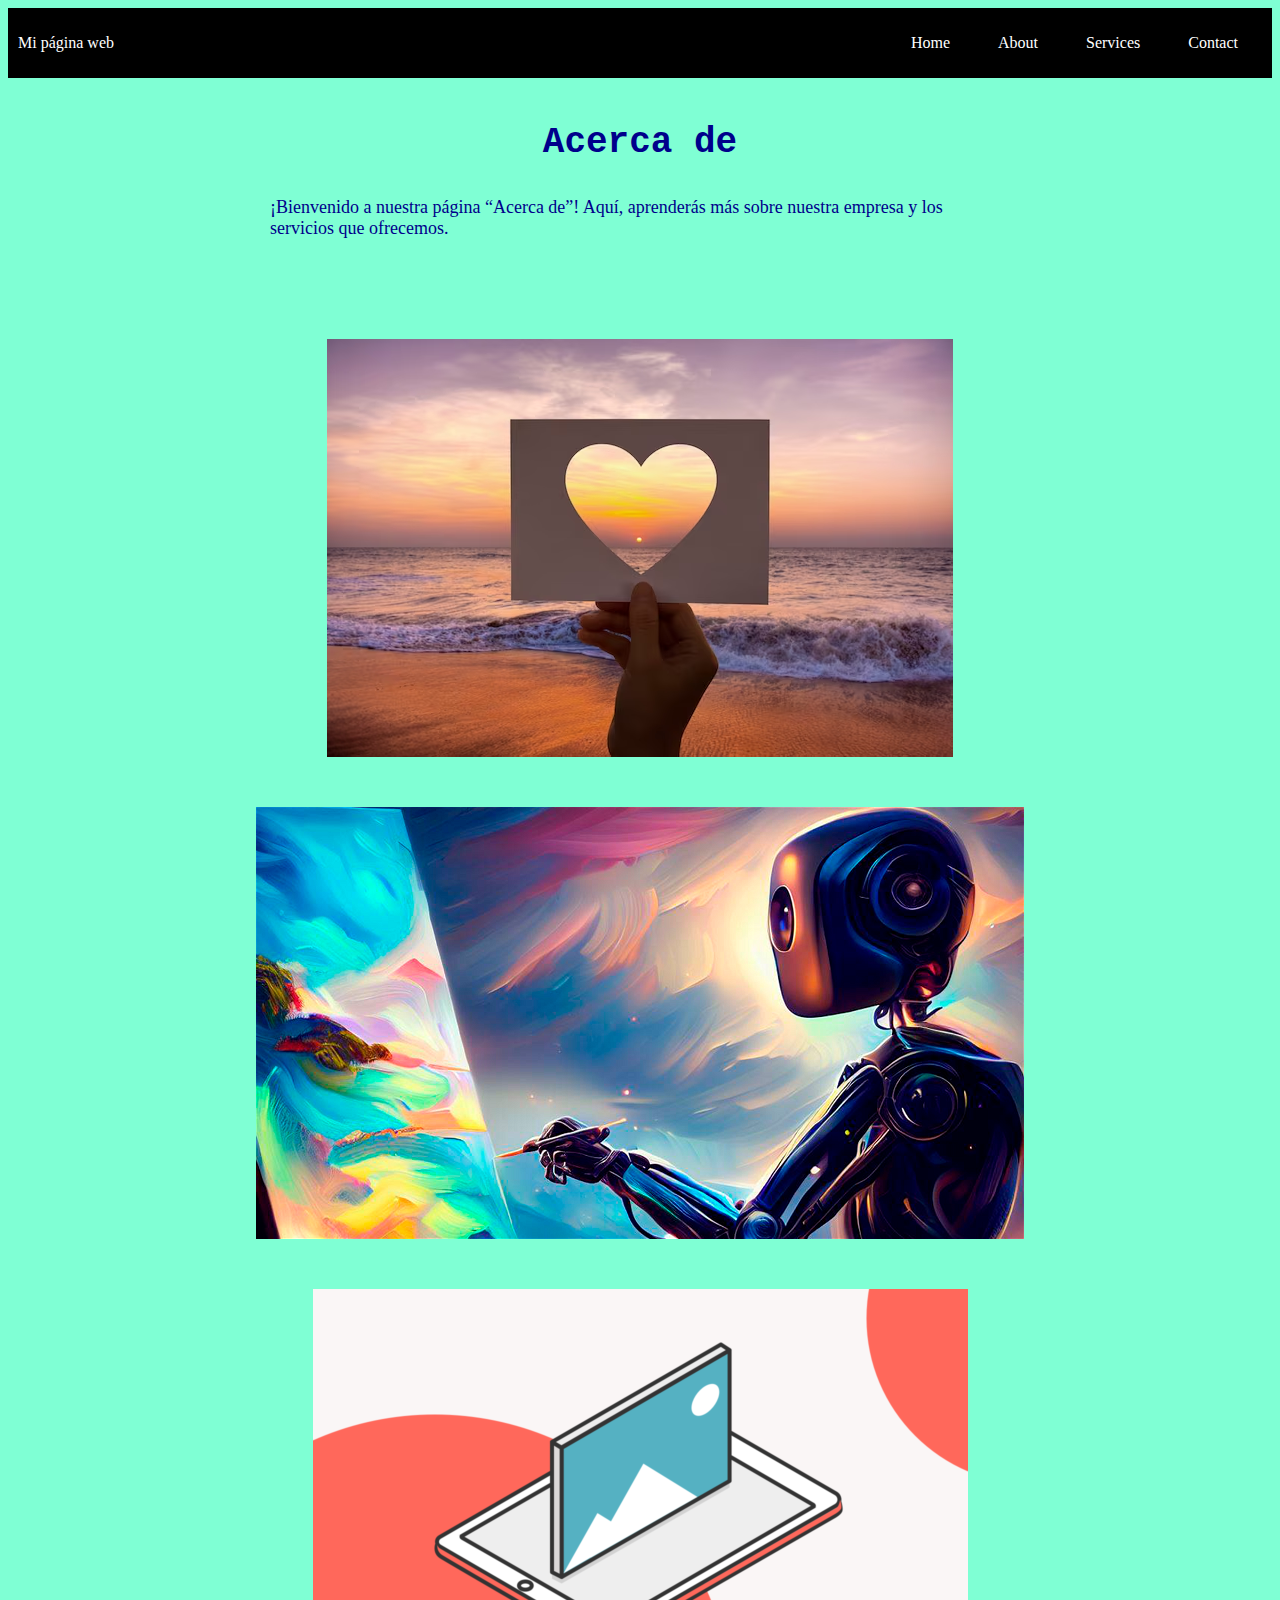
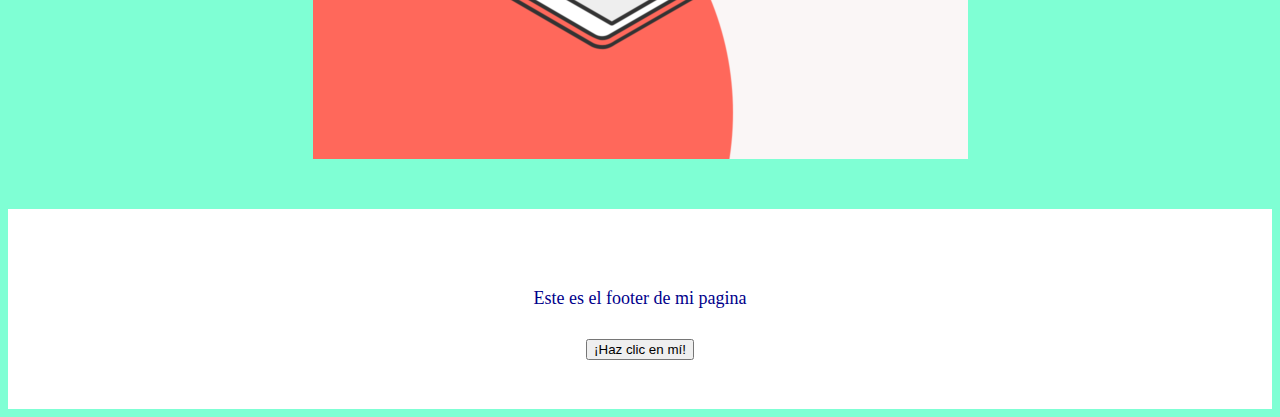
==== about.html @ abd2e331 "Initial commit" ====
<!DOCTYPE html>
<HTML>
    <head>
        <title>Mi Primer Website</title>
        <link rel="stylesheet" type="text/css" href="styles.css">
        <meta name="viewport" content="width=device-width, initial-scale=1">
    </head>
    <body>
        <header class="container-nav">
            <nav class="navbar" role="navigation">
                <a href="index.html" class="brand">Mi página web</a>
                <ul class="nav-links">
                    <li><a href="index.html">Home</a></li>
                    <li><a href="about.html">About</a></li>
                    <li><a href="services.html">Services</a></li>
                    <li><a href="contact.html">Contact</a></li>
                </ul>
            </nav>
            <button class="button-menu-toggle">Menu</button>
        </header>
        <main>
            <div class="container">
                <h1>Acerca de</h1>
                <p>¡Bienvenido a nuestra página “Acerca de”! Aquí, aprenderás más sobre nuestra empresa y los servicios que ofrecemos.</p>
            </div>
            <div class="img-container">
                <img src="11.avif" alt="Prueba numero 1" />
                <img src="2.png" alt="Prueba numero 2" />
                <img src="3.png" alt="Prueba numero 3" />
            </div>
        </main>

        <footer class="footer-container"> 
            <p> Este es el footer de mi pagina</p>
            <button onClick="showAlert()" aria-label="Haz clic en mí">¡Haz clic en mí!</button>  
        </footer>
            <script src="script.js"></script>
    </body>
</HTML>
---- styles.css ----
body {
    background-color: aquamarine;
    color: darkblue;
}
h1 {
    font-family: 'Courier New', Courier, monospace;
    font-size: 36px;
    text-align: center;
}

p {
    font-family: Georgia, 'Times New Roman', Times, serif;
    font-size: 18px;
    padding: 10px;
    margin: 20px;
}
main {
  min-height: 71vh;
}
.container {
    max-width: 800px;
    margin: auto;
    padding: 20px;
  }

  .row {
    display: flex;
    flex-wrap: wrap;
    margin: 10px;
  }
  
  .column {
    flex: 1;
    padding: 10px;
  }

  @media (max-width: 600px) {
    .column {
      flex: 100%;
    }
  }
  .container-nav {
    display: flex;
    padding: 10px;
    height: 50px;
    background-color: black;
  }
  
  
  .navbar {
    display: flex;
    justify-content: space-between;
    width: 100%;
  }
  
  
  .brand {
    display: flex;
    align-items: center;
  }
  
  
  li>a {
    padding: 8px 24px;
  }
  
  
  li {
    list-style-type: none;
  }
  
  
  a {
    color: white;
    text-decoration:none;
  }
  
  
  .nav-links {
    display: flex;
    align-items: center;
  }
  
  
  .button-menu-toggle {
    display: none;
  }
  .img-container {
    display: flex;
    flex-wrap: wrap;
    justify-content: center;
    align-items: center;
    gap: 50px;
    padding: 50px;
  }
  .video-container {
    display: flex;
    justify-content: center;

  }
  .footer-container {
    position: relative;
    bottom: 0;
    z-index: -1;
    display: flex;
    flex-direction: column;
    align-items: center;
    justify-content: center;
    background-color: white;
    min-height: 200px;
    text-align: center;
    width: 100%;
  }

  @media (max-width: 768px) {
    .column {
      flex: 100%;
    }
  
  
    .nav-links {
      display: none;
    }
  
  
    .button-menu-toggle {
      display: block;
      background-color: white;
      border:none;
      border-radius: 50px;
      padding: 0 24px;
      font-family: monospace;
      font-weight: bold;
      font-size: 20px;
    }
   
    .nav-links.nav-links-responsive {
      position: absolute;
      display: flex;
      background-color: rgba(20,20,20,0.95);
      width: 100%;
      height: 100%;
      top: 70px;
      left: 0;
      flex-direction: column;
      padding-top: 200px;
      align-items: center;
      gap:70px;
      font-size: 40px;
    }
    .img-container {
      flex-direction: column;
      }
    iframe {
      max-width: 90%;
    }
  }
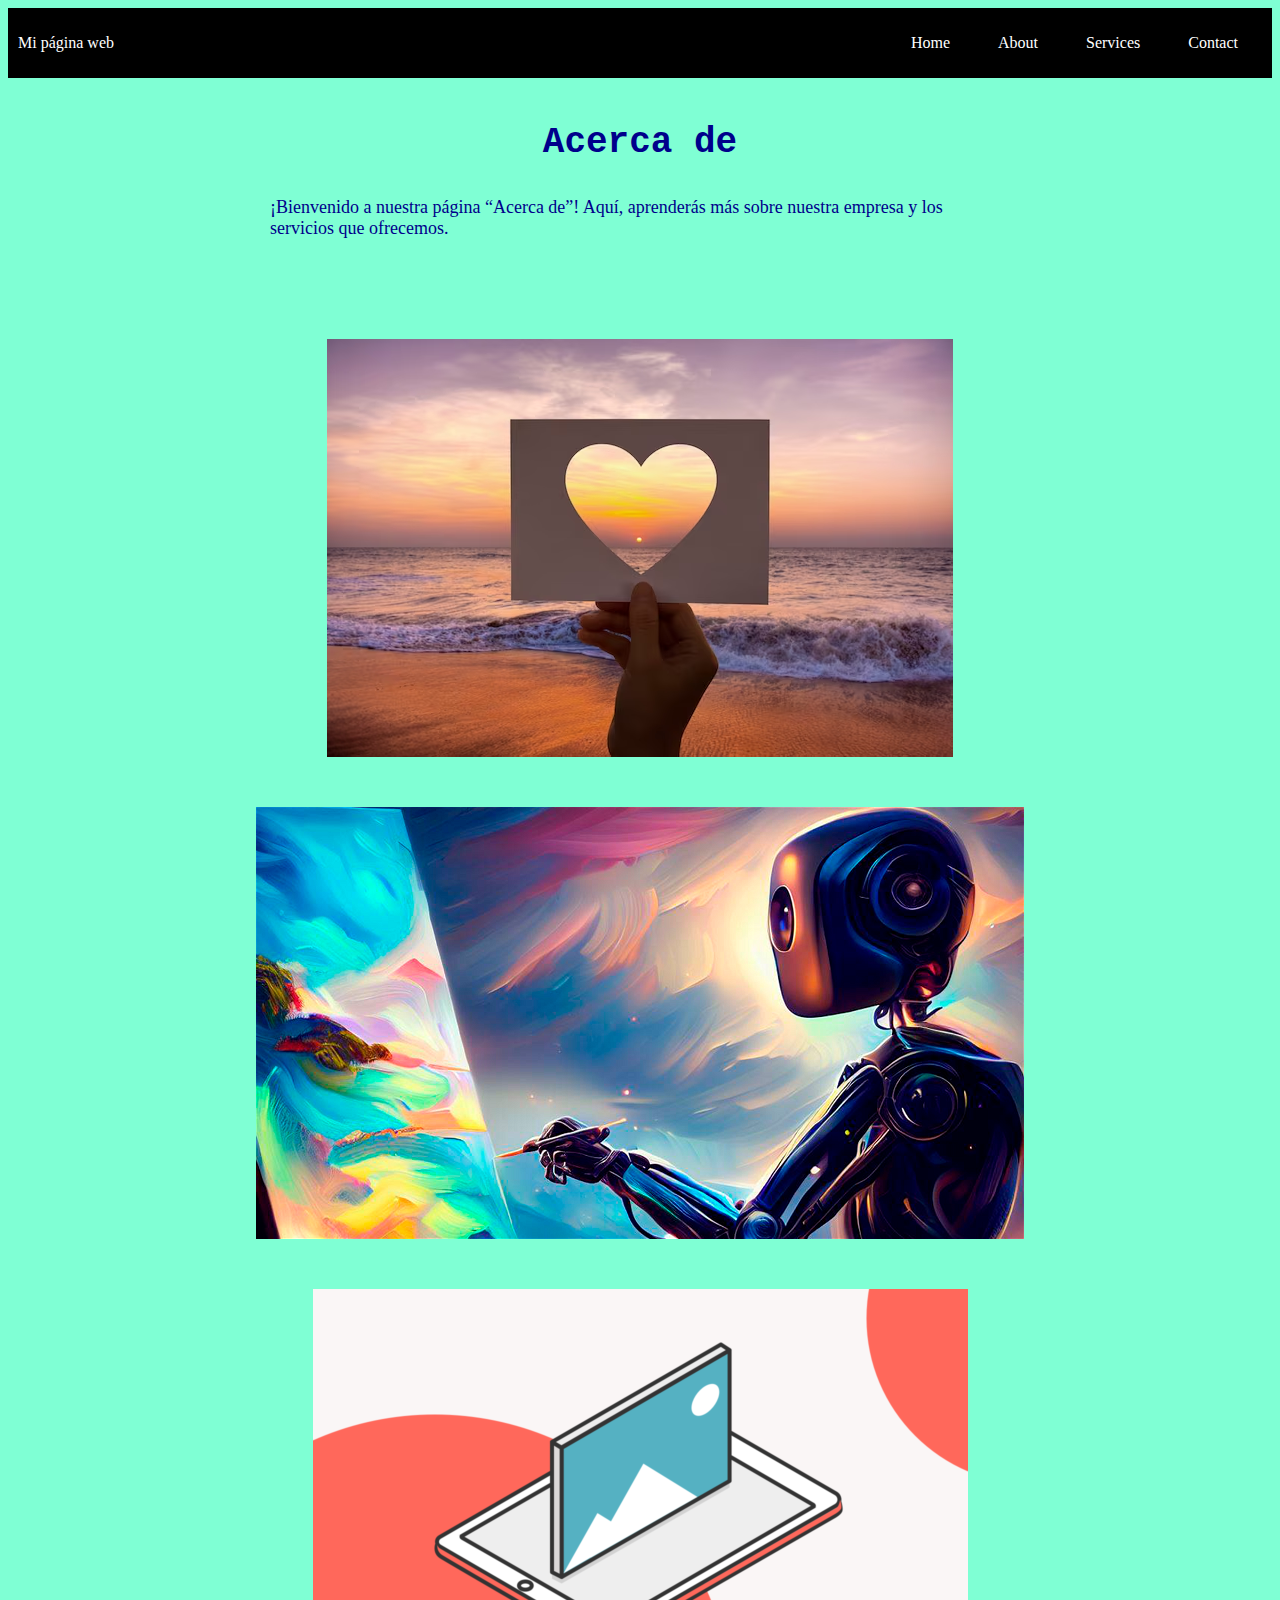
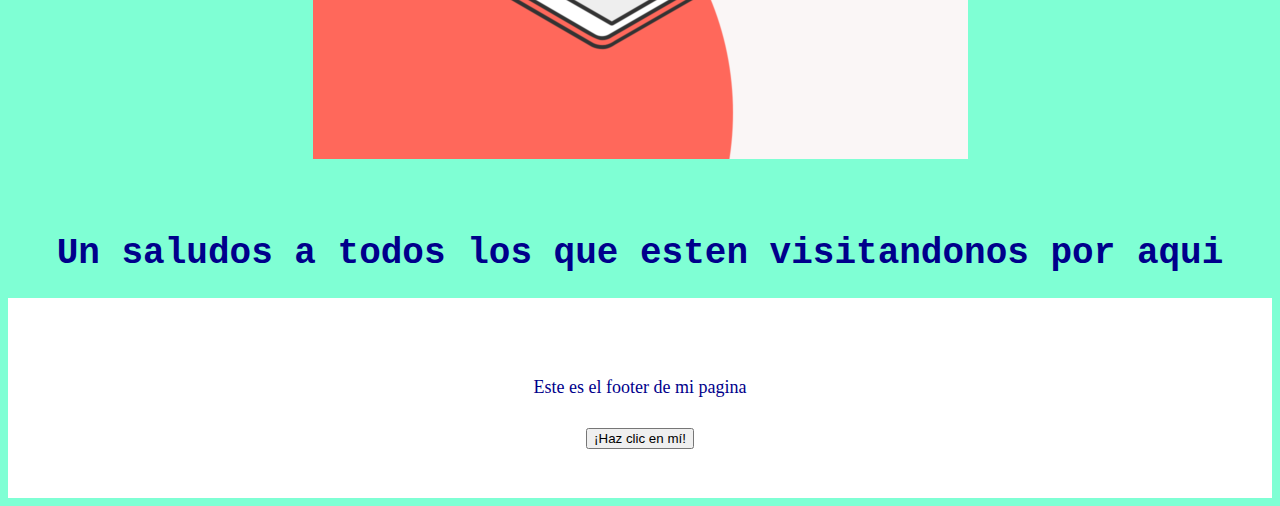
==== commit b2c6927f: "mi primera confirmación de actualización" ====
--- a/about.html
+++ b/about.html
@@ -28,6 +28,9 @@
                 <img src="2.png" alt="Prueba numero 2" />
                 <img src="3.png" alt="Prueba numero 3" />
             </div>
+            <div class=”greeting”>
+                <h1> Un saludos a todos los que esten visitandonos por aqui</h1>
+            </div>
         </main>
 
         <footer class="footer-container"> 
--- a/styles.css
+++ b/styles.css
@@ -32,6 +32,9 @@
   .column {
     flex: 1;
     padding: 10px;
+  }
+  .greeting {
+    text-align: center;
   }
 
   @media (max-width: 600px) {
